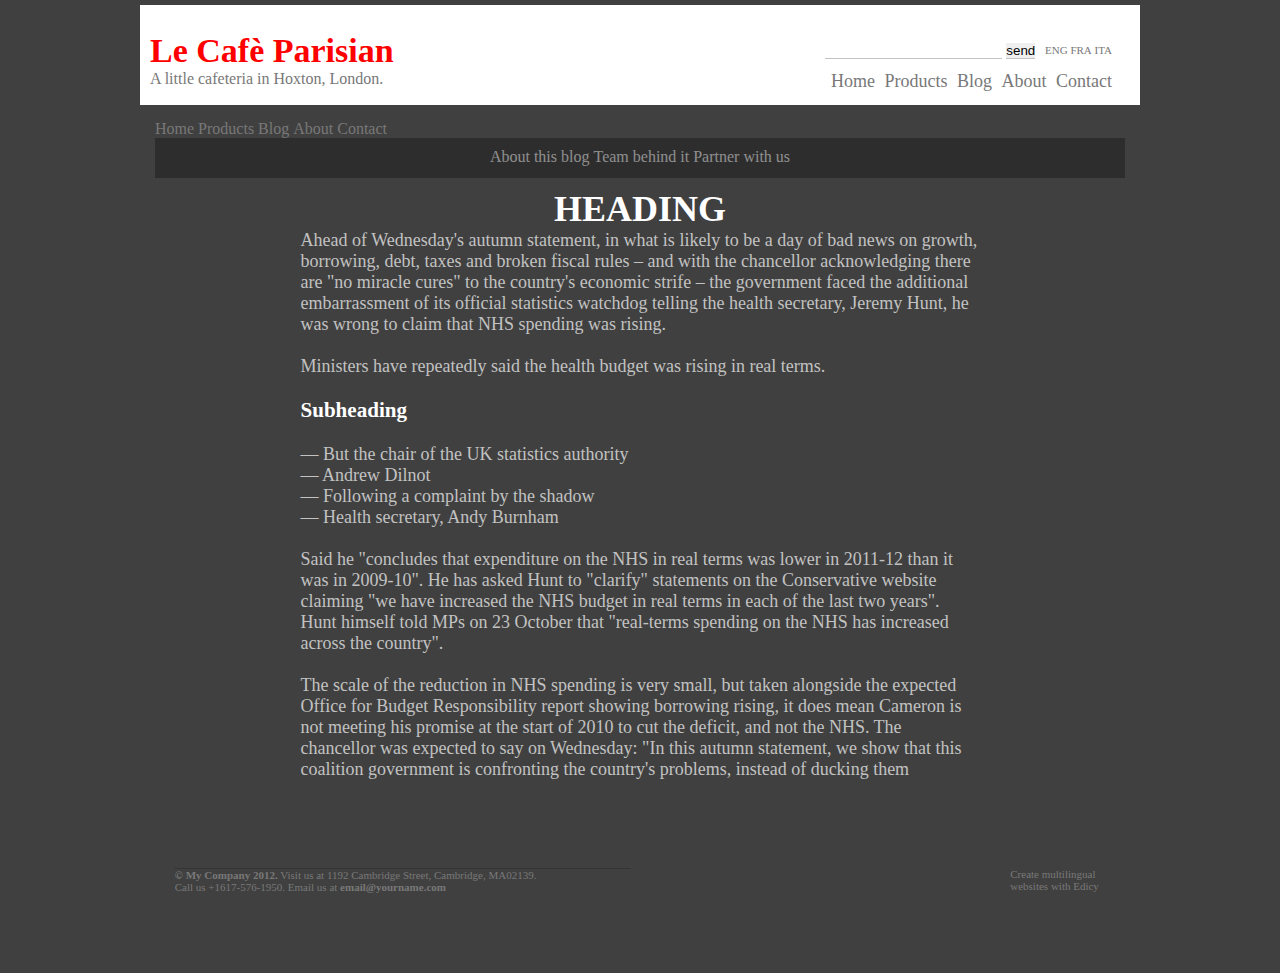
==== post.html @ f0abe305 "Blog" ====
<!DOCTYPE HTML>
  <head>
    <title>1.praktikum töö</title>
    <meta charset="utf-8">
    <link rel="stylesheet" type="text/css" href="style.css">
  </head>
  <body>
    <div class="layout">
      <header>
        <div class="nav"> 
		  <div class="logo">Le Cafè Parisian</div>
	      <div class="slogan">A little cafeteria in Hoxton, London.</div></div>
	  <div class="nav">
	    <div class="control">
		  <form>
            <input type="search" name="search">
            <input type="submit" value="send">
          </form> 
          <div class="lang">
		    <ul>
              <li><a href="#">ENG</a></li>
              <li><a href="#">FRA</a></li>
              <li><a href="#">ITA</a></li>
            </ul>
		  </div>
	    </div>
	     <div class="menu">
		   <ul>
             <li><a href="#">Home</a></li>
             <li><a href="#">Products</a></li>
             <li><a href="#">Blog</a></li>
             <li><a href="#">About</a></li>
             <li><a href="#">Contact</a></li>
           </ul>
		 </div>
       </div>
      </header>
	  
	  <div class="postview_menu">
		   <ul>
             <li><a href="#">Home</a></li>
             <li><a href="#">Products</a></li>
             <li><a href="#">Blog</a></li>
             <li><a href="#">About</a></li>
             <li><a href="#">Contact</a></li>
           </ul>
		   
	<div class="post_nav">
		   <ul>
             <li><a href="#">About this blog</a></li>
             <li><a href="#">Team behind it</a></li>
             <li><a href="#">Partner with us</a></li>
             
           </ul>
		</div>   
      <div class="blog_post"><h1>HEADING</h1>
        <p>Ahead of Wednesday's autumn statement, in what is likely to be a day of bad news on growth, borrowing, debt, taxes and broken fiscal rules – and with the chancellor acknowledging there are "no miracle cures" to the country's economic strife – the government faced the additional embarrassment of its official statistics watchdog telling the health secretary, Jeremy Hunt, he was wrong to claim that NHS spending was rising.</p>

<p><br>Ministers have repeatedly said the health budget was rising in real terms.</p>

		<br><h3>Subheading</h3>
		<p class="list"><br>—  But the chair of the UK statistics authority
<br>—  Andrew Dilnot
<br>—  Following a complaint by the shadow
<br>—  Health secretary, Andy Burnham</p>

<p><br>Said he "concludes that expenditure on the NHS in real terms was lower in 2011-12 than it was in 2009-10". He has asked Hunt to "clarify" statements on the Conservative website claiming "we have increased the NHS budget in real terms in each of the last two years". Hunt himself told MPs on 23 October that "real-terms spending on the NHS has increased across the country".</p>
<p><br>The scale of the reduction in NHS spending is very small, but taken alongside the expected Office for Budget Responsibility report showing borrowing rising, it does mean Cameron is not meeting his promise at the start of 2010 to cut the deficit, and not the NHS. The chancellor was expected to say on Wednesday: "In this autumn statement, we show that this coalition government is confronting the country's problems, instead of ducking them</p>
      </div>
  
     <footer>
       <div class="contact">
	     <p><b>© My Company 2012.</b> Visit us at 1192 Cambridge Street, Cambridge, MA02139.
         <p>Call us +1617-576-1950. Email us at <b>email@yourname.com</b></div>
       <div class="edicy">
	     <p>Create multilingual websites with Edicy
	   </div>
      </footer>
    </div>
  </body>
</html>
---- style.css ----
* {margin:0;
padding:0;}

body {font-family: "Lato";
background: #404040 ; 
}

.layout {
width:1000px;
margin:0 auto;
background: url('http://i61.tinypic.com/34ig3ev.jpg');
}

.container {
width:100%;
margin: 0 auto;
min-height:320px;
}

header {
margin-top:5px;
width: 98%;
height: 80px;
padding:10px;
background-color: #fff;}

.logo {color:#ff0000;
font-size:34px;
margin-top:17px;
font-weight:600;}

.slogan {color: #787878;}

.blog_post{
width:70%;
margin:0 auto;
min-height:670px;
color:#c2c2c2;
font-family: Open Sans;
font-size: 18px;}

.blog_post h1 {text-align:center;
margin-top: 10px;
color: #fff;
font-family: MonterratAlternatesRegular;}

.blog_post h3 {color: #fff;}


.postview_menu {
margin:15px;}

.post_nav {background: #222;
margin:0 auto;
width: 970px;
height:40px;
text-align: center;
opacity:0.6;
font-family:Open Sans;}

.post_nav li {margin-top:10px;}
.post_nav a {color:#c2c2c2;}
.post_nav a:hover {color: #fff;
font-weight:600;}
.postview_menu  a:hover {color: #fff;}

.nav {float: left;
width:45%;
}

.nav:nth-child(2) {text-align: right;
margin-left:80px;}

.lang {margin-top:3px;
font-size:11px;}

.control {
margin-top:26px;
float:right;
width: 65%;}

form {float:left;}

 input { border: none;
border-bottom: 1px solid #c2c2c2; }

form .submit{background-image: url('luup.PNG');
margin-bottom:3px;
font-size: 0; line-height: 0;
margin-left:-5px;
}

a:active {color: #000;}
a:hover {color:#000;}

.menu ul,li, a {
list-style-type: none;
text-decoration:none;
display: inline-block;
color: #787878;}

.menu {margin-top:56px;
font-size:18px;}

.menu li {margin-left:5px;}

a:active {color: #000;
font-weight:400;}

.post_frame {
margin-top:25px;
width: 21%;
min-height: 300px;
font-size:12px;
color: #606060;
float: left;
padding:20px;
text-align:right;}


.post1 {background-image: url('http://i57.tinypic.com/2qltqb6.jpg');
color: #fff;
font-size: 24pt;
background-size: cover;
background-repeat: no-repeat;
height:240px;
padding:21px;
text-align:left;}


.post2 {background-image: url('http://i57.tinypic.com/nn9zt1.jpg');
color: #fff;
font-size: 24pt;
background-size: cover;
background-repeat: no-repeat;
height:240px;
padding:21px;
text-align:left;}

.post3 {background-image: url('http://i61.tinypic.com/2ecozzt.jpg');
color: #fff;
font-size: 24pt;
background-size: cover;
background-repeat: no-repeat;
height:240px;
padding:21px;
text-align:left;}

.post4 {background-image: url('http://i59.tinypic.com/23jics5.jpg');
color: #fff;
font-size: 24pt;
background-size: cover;
background-repeat: no-repeat;
height:240px;
padding:21px;
text-align:left;}

.intro {
width: 97%;
text-align: center;
color: white;
font-size:18px;
min-height:170px;
padding:21px;}

.intro h1 {font-size:34px;
font-weight:100;}

footer {width: 98%;
margin:0 auto;
height: 100px;}

footer p {font-size:11px;
color: #787878;}

.contact {width: 48%;
margin:10px;
float: left;
border-top: 1px solid #333435;
}

.edicy {width: 10%;
float:right;
margin:10px;}
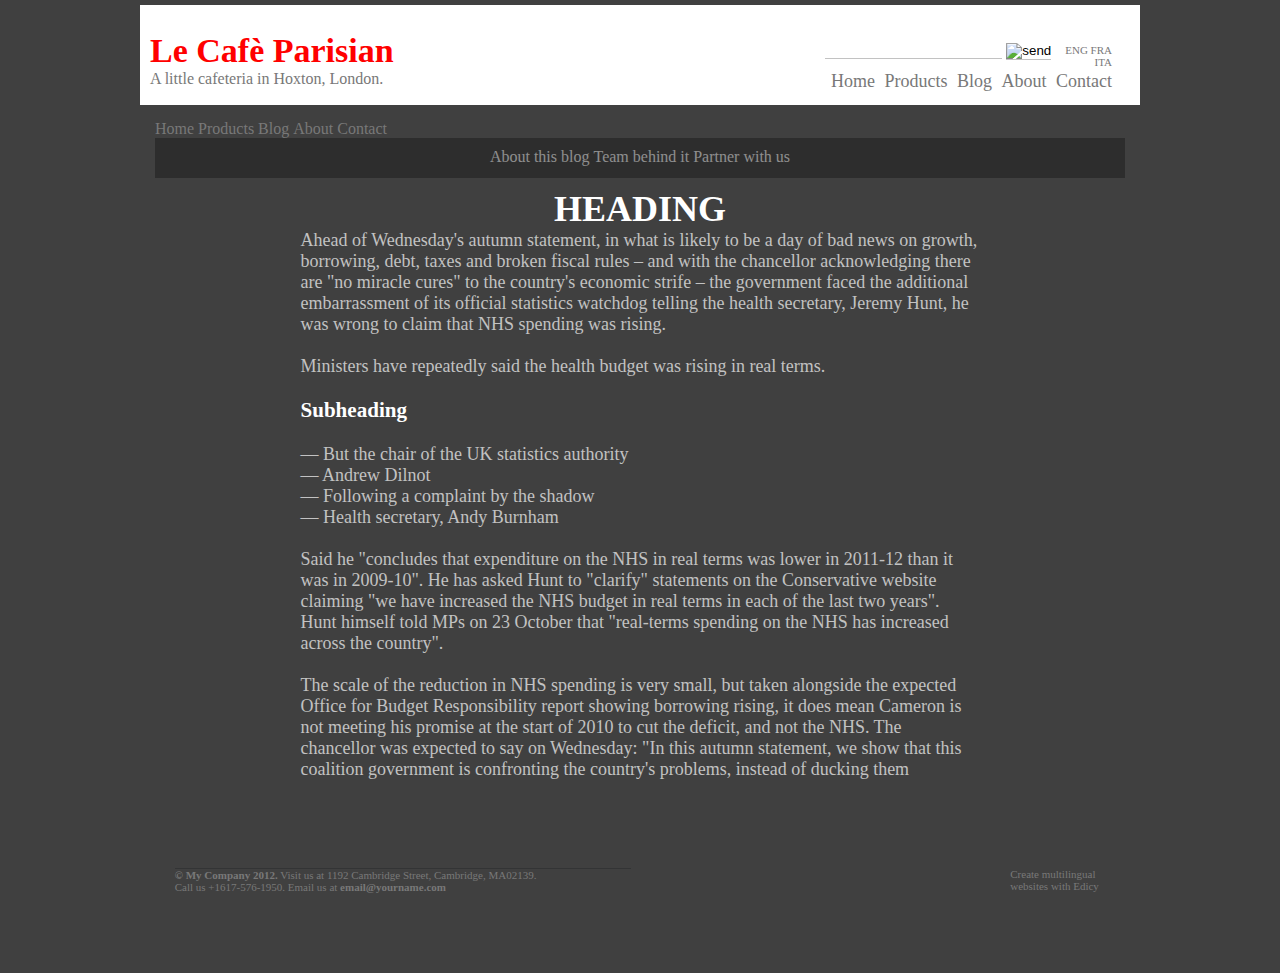
==== commit 72b48424: "search" ====
--- a/post.html
+++ b/post.html
@@ -14,7 +14,7 @@
 	    <div class="control">
 		  <form>
             <input type="search" name="search">
-            <input type="submit" value="send">
+            <input type="image" class="hmm" src="luup.PNG" value="send">
           </form> 
           <div class="lang">
 		    <ul>
@@ -46,27 +46,24 @@
            </ul>
 		   
 	<div class="post_nav">
-		   <ul>
-             <li><a href="#">About this blog</a></li>
-             <li><a href="#">Team behind it</a></li>
-             <li><a href="#">Partner with us</a></li>
-             
-           </ul>
-		</div>   
-      <div class="blog_post"><h1>HEADING</h1>
-        <p>Ahead of Wednesday's autumn statement, in what is likely to be a day of bad news on growth, borrowing, debt, taxes and broken fiscal rules – and with the chancellor acknowledging there are "no miracle cures" to the country's economic strife – the government faced the additional embarrassment of its official statistics watchdog telling the health secretary, Jeremy Hunt, he was wrong to claim that NHS spending was rising.</p>
-
-<p><br>Ministers have repeatedly said the health budget was rising in real terms.</p>
-
-		<br><h3>Subheading</h3>
-		<p class="list"><br>—  But the chair of the UK statistics authority
-<br>—  Andrew Dilnot
-<br>—  Following a complaint by the shadow
-<br>—  Health secretary, Andy Burnham</p>
-
-<p><br>Said he "concludes that expenditure on the NHS in real terms was lower in 2011-12 than it was in 2009-10". He has asked Hunt to "clarify" statements on the Conservative website claiming "we have increased the NHS budget in real terms in each of the last two years". Hunt himself told MPs on 23 October that "real-terms spending on the NHS has increased across the country".</p>
-<p><br>The scale of the reduction in NHS spending is very small, but taken alongside the expected Office for Budget Responsibility report showing borrowing rising, it does mean Cameron is not meeting his promise at the start of 2010 to cut the deficit, and not the NHS. The chancellor was expected to say on Wednesday: "In this autumn statement, we show that this coalition government is confronting the country's problems, instead of ducking them</p>
-      </div>
+	  <ul>
+         <li><a href="#">About this blog</a></li>
+         <li><a href="#">Team behind it</a></li>
+         <li><a href="#">Partner with us</a></li>
+      </ul>
+    </div>   
+    <div class="blog_post">
+	  <h1>HEADING</h1>
+      <p>Ahead of Wednesday's autumn statement, in what is likely to be a day of bad news on growth, borrowing, debt, taxes and broken fiscal rules – and with the chancellor acknowledging there are "no miracle cures" to the country's economic strife – the government faced the additional embarrassment of its official statistics watchdog telling the health secretary, Jeremy Hunt, he was wrong to claim that NHS spending was rising.</p>
+      <p><br>Ministers have repeatedly said the health budget was rising in real terms.</p>
+      <br><h3>Subheading</h3>
+	  <p><br>—  But the chair of the UK statistics authority
+      <br>—  Andrew Dilnot
+      <br>—  Following a complaint by the shadow
+      <br>—  Health secretary, Andy Burnham
+      <p><br>Said he "concludes that expenditure on the NHS in real terms was lower in 2011-12 than it was in 2009-10". He has asked Hunt to "clarify" statements on the Conservative website claiming "we have increased the NHS budget in real terms in each of the last two years". Hunt himself told MPs on 23 October that "real-terms spending on the NHS has increased across the country".</p>
+      <p><br>The scale of the reduction in NHS spending is very small, but taken alongside the expected Office for Budget Responsibility report showing borrowing rising, it does mean Cameron is not meeting his promise at the start of 2010 to cut the deficit, and not the NHS. The chancellor was expected to say on Wednesday: "In this autumn statement, we show that this coalition government is confronting the country's problems, instead of ducking them</p>
+    </div>
   
      <footer>
        <div class="contact">
--- a/style.css
+++ b/style.css
@@ -1,184 +1,238 @@
 * {margin:0;
 padding:0;}
 
-body {font-family: "Lato";
-background: #404040 ; 
+body {
+font-family: Lato;
+background: #404040; 
 }
 
 .layout {
+margin:0 auto;
 width:1000px;
-margin:0 auto;
 background: url('http://i61.tinypic.com/34ig3ev.jpg');
 }
 
 .container {
+margin: 0 auto;
 width:100%;
-margin: 0 auto;
 min-height:320px;
 }
 
 header {
 margin-top:5px;
+padding:10px;
 width: 98%;
 height: 80px;
-padding:10px;
-background-color: #fff;}
-
-.logo {color:#ff0000;
+background-color: #fff;
+}
+
+.logo {
+margin-top:17px;
 font-size:34px;
-margin-top:17px;
-font-weight:600;}
-
-.slogan {color: #787878;}
+font-weight:600;
+color:#ff0000;
+}
+
+.slogan {
+color: #787878;
+}
 
 .blog_post{
+margin:0 auto;
 width:70%;
-margin:0 auto;
 min-height:670px;
+font-family: Open Sans;
+font-size: 18px;
 color:#c2c2c2;
-font-family: Open Sans;
-font-size: 18px;}
-
-.blog_post h1 {text-align:center;
+}
+
+.blog_post h1 {
 margin-top: 10px;
-color: #fff;
-font-family: MonterratAlternatesRegular;}
-
-.blog_post h3 {color: #fff;}
-
+font-family: Monterrat Alternates;
+text-align:center;
+color: #fff;
+}
+
+.blog_post h3 {
+color: #fff;
+}
 
 .postview_menu {
-margin:15px;}
-
-.post_nav {background: #222;
-margin:0 auto;
+margin:15px;
+}
+
+.post_nav {
+margin:0 auto;
+opacity:0.6;
 width: 970px;
 height:40px;
 text-align: center;
-opacity:0.6;
-font-family:Open Sans;}
-
-.post_nav li {margin-top:10px;}
-.post_nav a {color:#c2c2c2;}
-.post_nav a:hover {color: #fff;
-font-weight:600;}
-.postview_menu  a:hover {color: #fff;}
-
-.nav {float: left;
+font-family:Open Sans;
+background: #222;
+}
+
+.post_nav li {
+margin-top:10px;
+}
+
+.post_nav a {
+color:#c2c2c2;
+}
+.post_nav a:hover {
+font-weight:600;
+color: #fff;
+}
+.postview_menu  a:hover {
+color: #fff;
+}
+
+.nav {
+float: left;
 width:45%;
 }
 
-.nav:nth-child(2) {text-align: right;
-margin-left:80px;}
-
-.lang {margin-top:3px;
-font-size:11px;}
+.nav:nth-child(2) {
+margin-left:80px;
+text-align: right;
+}
+
+.lang {
+margin-top:3px;
+font-size:11px;
+}
 
 .control {
 margin-top:26px;
+width: 65%;
 float:right;
-width: 65%;}
-
-form {float:left;}
-
- input { border: none;
-border-bottom: 1px solid #c2c2c2; }
-
-form .submit{background-image: url('luup.PNG');
-margin-bottom:3px;
-font-size: 0; line-height: 0;
-margin-left:-5px;
-}
-
-a:active {color: #000;}
-a:hover {color:#000;}
+}
+
+form {
+float:left;
+}
+
+input  {
+border: none;
+border-bottom: 1px solid #c2c2c2;
+}
+
+
+a:active {
+color: #000;
+}
+a:hover {
+color:#000;
+}
 
 .menu ul,li, a {
+display: inline-block;
 list-style-type: none;
 text-decoration:none;
-display: inline-block;
 color: #787878;}
 
-.menu {margin-top:56px;
-font-size:18px;}
-
-.menu li {margin-left:5px;}
-
-a:active {color: #000;
-font-weight:400;}
+.menu {
+margin-top:56px;
+font-size:18px;
+}
+
+.menu li {
+margin-left:5px;
+}
+
+a:active {
+font-weight:400;
+color: #000;}
 
 .post_frame {
 margin-top:25px;
+padding:20px;
 width: 21%;
 min-height: 300px;
 font-size:12px;
+text-align:right;
+float: left;
 color: #606060;
-float: left;
-padding:20px;
-text-align:right;}
-
-
-.post1 {background-image: url('http://i57.tinypic.com/2qltqb6.jpg');
-color: #fff;
-font-size: 24pt;
+}
+
+
+.post1 {
+height:240px;
+padding:21px;
+text-align:left;
+color: #fff;
+font-size: 24pt;
+background-image: url('http://i57.tinypic.com/2qltqb6.jpg');
 background-size: cover;
 background-repeat: no-repeat;
-height:240px;
-padding:21px;
-text-align:left;}
-
-
-.post2 {background-image: url('http://i57.tinypic.com/nn9zt1.jpg');
-color: #fff;
-font-size: 24pt;
+}
+
+
+.post2 {
+height:240px;
+padding:21px;
+text-align:left;
+font-size: 24pt;
+color: #fff;
+background-image: url('http://i57.tinypic.com/nn9zt1.jpg');
 background-size: cover;
 background-repeat: no-repeat;
-height:240px;
-padding:21px;
-text-align:left;}
-
-.post3 {background-image: url('http://i61.tinypic.com/2ecozzt.jpg');
-color: #fff;
-font-size: 24pt;
+}
+
+.post3 {
+height:240px;
+padding:21px;
+text-align:left;
+color: #fff;
+font-size: 24pt;
+background-image: url('http://i61.tinypic.com/2ecozzt.jpg');
+background-size: cover;
+background-repeat: no-repeat;}
+
+.post4 {
+height:240px;
+padding:21px;
+text-align:left;
+color: #fff;
+font-size: 24pt;
+background-image: url('http://i59.tinypic.com/23jics5.jpg');
 background-size: cover;
 background-repeat: no-repeat;
-height:240px;
-padding:21px;
-text-align:left;}
-
-.post4 {background-image: url('http://i59.tinypic.com/23jics5.jpg');
-color: #fff;
-font-size: 24pt;
-background-size: cover;
-background-repeat: no-repeat;
-height:240px;
-padding:21px;
-text-align:left;}
+}
 
 .intro {
+padding:21px;
+min-height:170px;
 width: 97%;
 text-align: center;
+font-size:18px;
 color: white;
-font-size:18px;
-min-height:170px;
-padding:21px;}
-
-.intro h1 {font-size:34px;
-font-weight:100;}
-
-footer {width: 98%;
-margin:0 auto;
-height: 100px;}
-
-footer p {font-size:11px;
-color: #787878;}
-
-.contact {width: 48%;
+}
+
+.intro h1 {
+font-size:34px;
+font-weight:100;
+}
+
+footer {
+margin:0 auto;
+width: 98%;
+height: 100px;
+}
+
+footer p {
+font-size:11px;
+color: #787878;
+}
+
+.contact {
 margin:10px;
+width: 48%;
 float: left;
 border-top: 1px solid #333435;
 }
 
-.edicy {width: 10%;
+.edicy {
+margin:10px;
+width: 10%;
 float:right;
-margin:10px;}+}